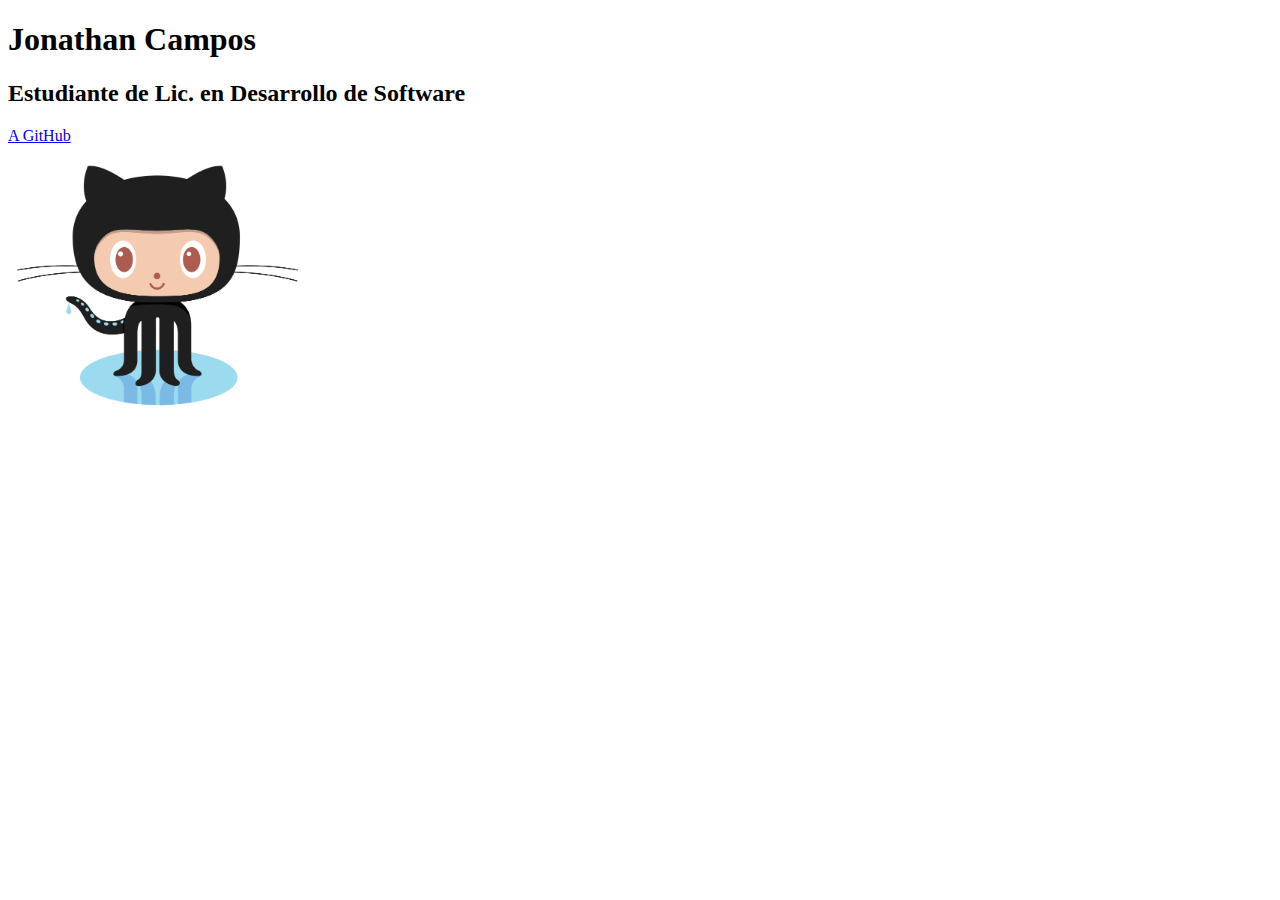
==== Laboratorio#3/index.html @ 1efc2a7d "lab3: Creando el documento del laboratorio 3" ====
<!DOCTYPE html>
<html lang="en">
<head>
    <meta charset="UTF-8">
    <meta http-equiv="X-UA-Compatible" content="IE=edge">
    <meta name="viewport" content="width=device-width, initial-scale=1.0">
    <title>Document</title>
</head>
<body>
    <h1>Jonathan Campos</h1>
    <h2>Estudiante de Lic. en Desarrollo de Software</h2>
    <p><a href="#">A GitHub</a></p>
    <p><img src="imagenes/Octocat.png" alt="logo de GitHub" width="300px" weight="300px"></p>
</body>
</html>
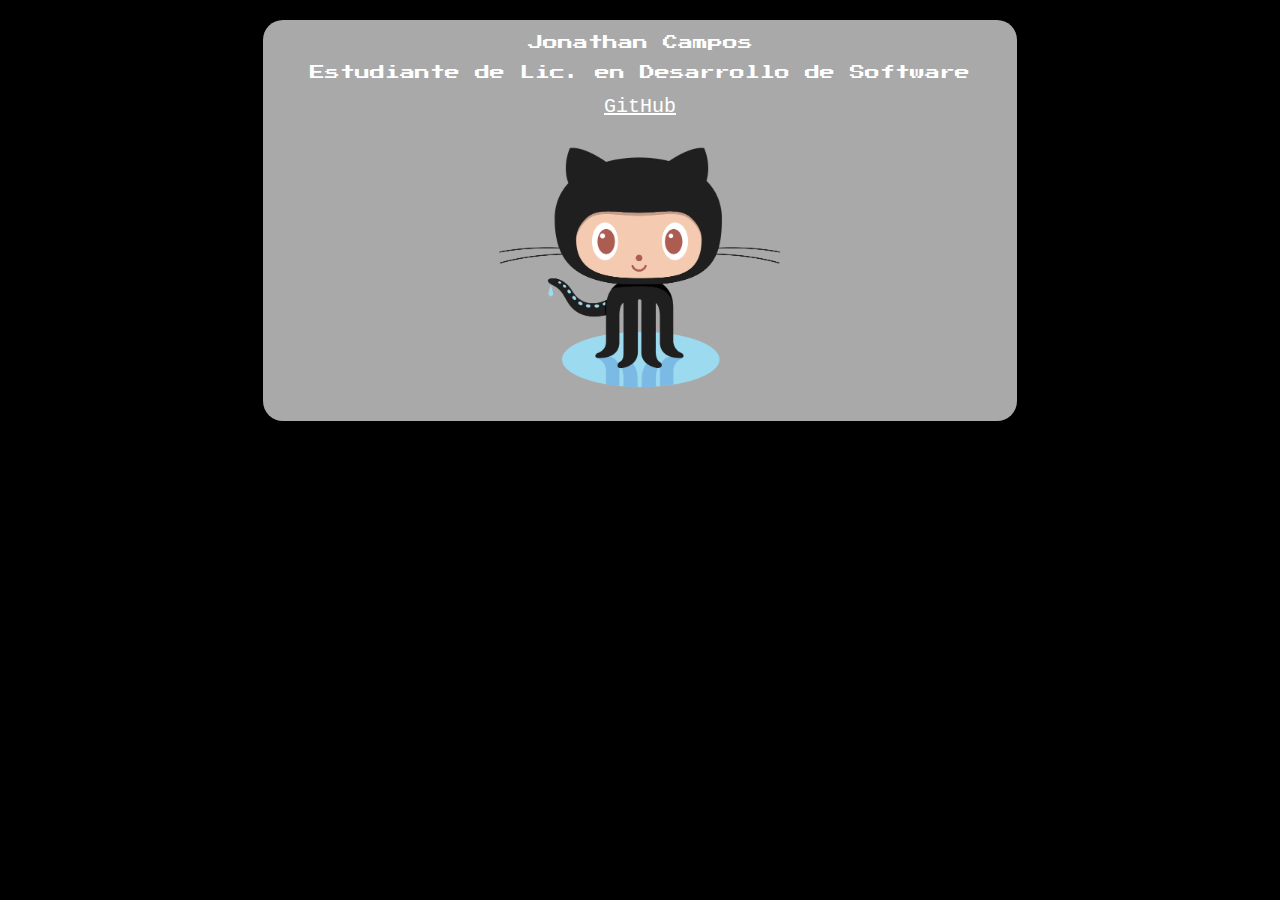
==== commit 74591a75: "Lab3: Practicando con un poco de css y git" ====
--- a/Laboratorio#3/index.html
+++ b/Laboratorio#3/index.html
@@ -4,12 +4,50 @@
     <meta charset="UTF-8">
     <meta http-equiv="X-UA-Compatible" content="IE=edge">
     <meta name="viewport" content="width=device-width, initial-scale=1.0">
+    <link rel="preconnect" href="https://fonts.googleapis.com">
+    <link rel="preconnect" href="https://fonts.gstatic.com" crossorigin>
+    <link href="https://fonts.googleapis.com/css2?family=Press+Start+2P&display=swap" rel="stylesheet">
     <title>Document</title>
+    <style>
+        *{
+            padding: 5px;
+            margin: 5px;
+        }
+        body{
+            background: black;
+        }
+        .conteiner{
+            box-sizing: content-box;
+            width: 60%;
+            border: 5px;
+            background-color: darkgrey; 
+            margin: 0px auto;
+            border-radius: 20px;
+        }
+        h1, h2{
+            color: white;
+            font-family: 'Press Start 2P', cursive;
+            font-size: 15px;
+            font-weight: 200;
+            text-align: center;
+        }
+        p{
+            text-align: center;
+        }
+        a{
+            color: white;
+            font-family: 'Courier New', Courier, monospace;
+            font-size: 20px;
+        }
+
+    </style>
 </head>
 <body>
-    <h1>Jonathan Campos</h1>
-    <h2>Estudiante de Lic. en Desarrollo de Software</h2>
-    <p><a href="#">A GitHub</a></p>
-    <p><img src="imagenes/Octocat.png" alt="logo de GitHub" width="300px" weight="300px"></p>
+    <div class="conteiner">
+        <h1>Jonathan Campos</h1>
+        <h2>Estudiante de Lic. en Desarrollo de Software</h2>
+        <p><a href="https://github.com/2022-SEMII-DESIV-G2/campos-jonathan/tree/master/Laboratorio%233">GitHub</a></p>
+        <p><img src="imagenes/Octocat.png" alt="logo de GitHub" width="300px" weight="300px"></p>
+    </div>
 </body>
 </html>